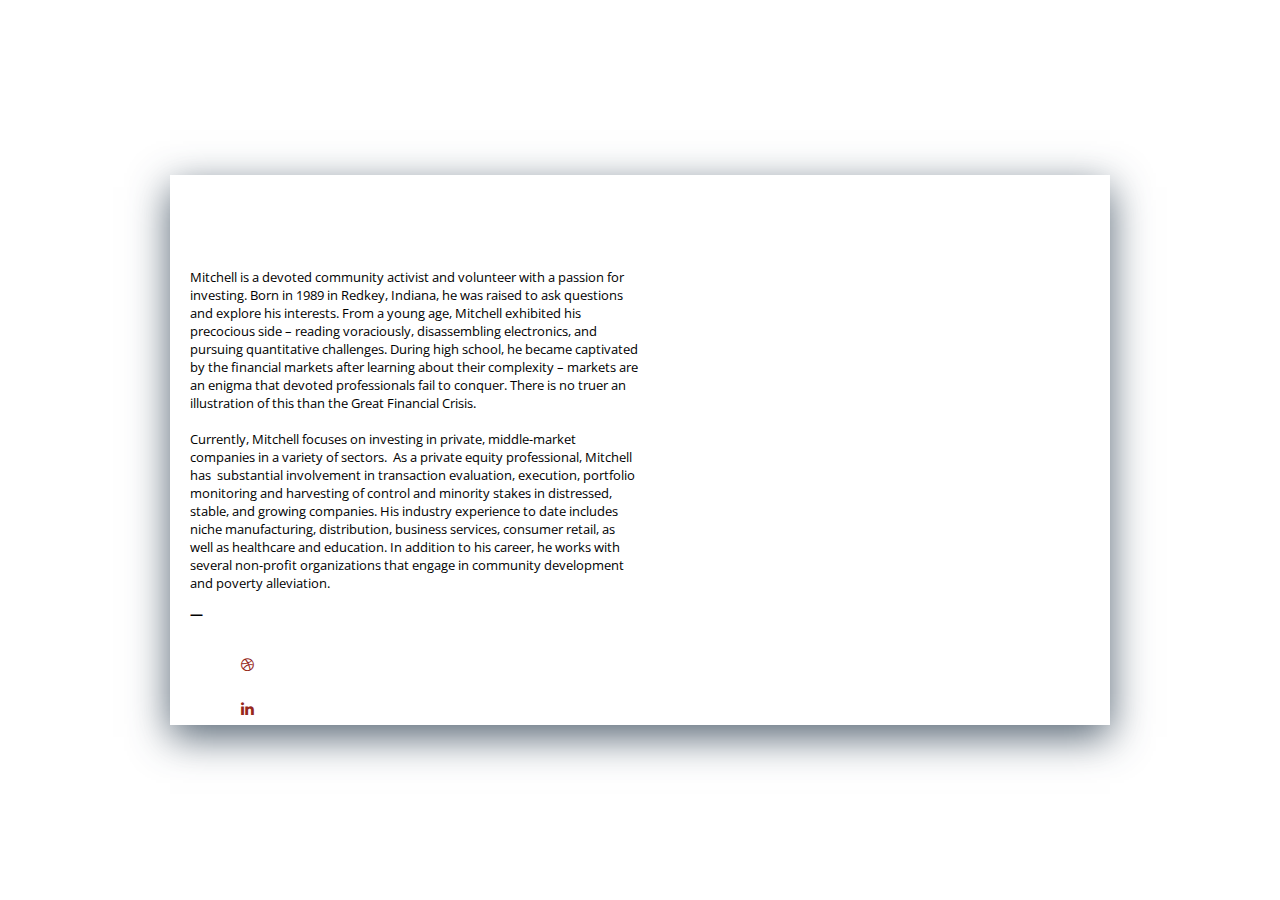
==== index.html @ 18343e10 "Initial site" ====
<!DOCTYPE html>
<html >
  <head>
    <script>
  (function(i,s,o,g,r,a,m){i['GoogleAnalyticsObject']=r;i[r]=i[r]||function(){
  (i[r].q=i[r].q||[]).push(arguments)},i[r].l=1*new Date();a=s.createElement(o),
  m=s.getElementsByTagName(o)[0];a.async=1;a.src=g;m.parentNode.insertBefore(a,m)
  })(window,document,'script','https://www.google-analytics.com/analytics.js','ga');

  ga('create', 'UA-79982191-1', 'auto');
  ga('send', 'pageview');

</script>

    <meta charset="UTF-8">
    <title>Mtichell Aulds-Stier</title>
    
    
    <link rel="stylesheet" href="css/normalize.css">

    <link rel='stylesheet prefetch' href='https://maxcdn.bootstrapcdn.com/font-awesome/4.6.3/css/font-awesome.min.css'>
<link rel='stylesheet prefetch' href='https://cdn.jsdelivr.net/foundation/6.1.1/foundation.min.css'>
<link rel='stylesheet prefetch' href='https://fonts.googleapis.com/css?family=Open+Sans:400,700,300'>

        <style>
      /* NOTE: The styles were added inline because Prefixfree needs access to your styles and they must be inlined if they are on local disk! */
      /*
 * Vars
 */
/*
 * Mixins
 */
/*
 * Main and utils
 */

                        
body {
  font-family: 'Open Sans', Helvetica, sans-serif;
  display: flex;
  justify-content: center;
    align-items: center;
 padding-top: 0px!important ;
  color: white;
    background-color: white;
    background-image:url(https://dl.dropboxusercontent.com/s/npey3l3yd3t5wki/mountain_wallpaper.jpg?dl=0) !important;
  background-repeat:no-repeat;
   background-size:cover;
        height: 100vh;
    width: 100% !important ;
}
        
.text-right {
  text-align: right;
}

/*
 * Card
 */
#card {
  display: flex;
  flex-direction: column;
  justify-content: space-between;
  position: relative;
  background-color: white;
  height: 550px !important;
  width: 940px;
  box-shadow: 0px 12px 38px rgba(44, 62, 80, 0.8);
  overflow: hidden;
}
            

#card a { color: white; }
#card a:link { color: black; text-decoration: none;}
#card.white {
  color: #f9f9f9;
}

            ///**main font color**///
            
            #card.white {
  color: #BDBDBD !important; 
}
#card.white #top-bar__back-btn {
  opacity: 1;
  cursor: pointer ;
    color: white ;
}
#card.white #top-bar__back-btn2 {
  opacity: 0;
  cursor: pointer ;
    color: white ;
}

#card.white #top-bar__lang-selector a {
  color: #BDBDBD;
  border-color: #BDBDBD;
}
#card.white #top-bar__lang-selector a.active {
  color: white;
  background-color: white;
}
#card.white #card__buttons a[data-social] {
  color: #C0392B;
}
#card.white #card__buttons a[data-social]:not(.active):hover {
  color: #C0392B;
  border-color: #C0392B;
}
#card #top-bar__back-btn {
transition-property: opacity;
  opacity: 0;
  transition-duration: .35s;
  cursor: inherit;
    color: white ; 
}
 
#card #top-bar__back-btn2 {
transition-property: opacity;
  opacity: 1;
  transition-duration: .35s;
  cursor: inherit;
    color: white ; 
}            
            
#card #top-bar__rslogo {
transition-property: opacity;
  opacity: 0;
  transition-duration: .35s;
  cursor: inherit;
    color: white ; 
}            
            
#card #card__buttons {
  padding:5px !important;
    padding-left: 0px !important;
    transform: translateX(-10px) !important;
}
#card #card__buttons a {
  color: white;
  border: 2px solid transparent;
  border-radius: 100px;
  width: 40px;
  height: 40px;
  line-height: 38px;
  text-align: center;
  padding: 0;
  margin: 0 5px;
    transition: all 0.4s linear; 
  position: relative;
  z-index: 8;
}
#card #card__buttons a[data-social=none].active, #card #card__buttons a[data-social=none]:hover {
  color: #C0392B;
  border-color: #C0392B;
}
#card #card__buttons a[data-social=dribbble].active, #card #card__buttons a[data-social=dribbble]:hover {
  color: #42A4E0 !important;
  border-color: #42A4E0;
}
#card #card__buttons a[data=fb].active, #card #card__buttons a[data=fb]:hover {
  color: #3b5998 !important;
  border-color: #3b5998;
} 
#card #card__buttons a[data=twitter].active, #card #card__buttons a[data=twitter]:hover {
  color: #00aced !important;
  border-color: #00aced;
} 

#card #card__buttons a[data=instagram].active, #card #card__buttons a[data=instagram]:hover {
  color: #517fa4 !important;
  border-color: #517fa4;
} 

#card #card__buttons a[data=snapchat].active, #card #card__buttons a[data=snapchat]:hover {
  color: #fffc00 !important;
  border-color: #fffc00;
} 
            
            #card #card__buttons a[data=gmail].active, #card #card__buttons a[data=gmail]:hover {
  color: #dd4b39 !important;
  border-color: #dd4b39;
}
            
#card #card__buttons a[data-social=behance].active, #card #card__buttons a[data-social=behance]:hover {
  color: #81CFE0 !important;
  border-color: #81CFE0;
}
#card #card__buttons a[data-social=peloton].active, #card #card__buttons a[data-social=peloton]:hover {
  color: #79BAC4 !important;
  border-color: #79BAC4;
}
            
#card #card__buttons a[data-social=nielsen].active, #card #card__buttons a[data-social=nielsen]:hover {
  color: #329DDC !important;
  border-color: #329DDC;
}
     
            
/*#card #card__buttons a[data-social=foodraisers].active, #card #card__buttons a[data-social=foodraisers]:hover {
  color: #81BB47 !important;
  border-color: #81BB47;
}  */         
            
            
            
#card #card__buttons a[data-social=about].active, #card #card__buttons a[data-social=about]:hover {
  color: #4EB347 !important;
  border-color: #4EB347;
}
            
#card #card__buttons a[data=linkedin].active, #card #card__buttons a[data=linkedin]:hover {
  color: #006699 !important;
  border-color: #006699;
}            

#card #card__buttons a[data-social=twitter].active, #card #card__buttons a[data-social=twitter]:hover {
  color: #55acee;
  border-color: #55acee;
}
#card #card__buttons a[data-social=instagram].active, #card #card__buttons a[data-social=instagram]:hover {
  color: #3f729b;
  border-color: #3f729b;
}
#card #card__buttons a[data-social=snapchat].active, #card #card__buttons a[data-social=snapchat]:hover {
  color: #fffc00;
  border-color: #fffc00;
}
#card #card__buttons a[data-social=vimeo].active, #card #card__buttons a[data-social=vimeo]:hover {
  color: #1ab7ea;
  border-color: #1ab7ea;
}
#card #card__buttons a.active {
  background-color: #C0392B;
}

#card__top-bar {
  display: flex;
  justify-content: space-between;
  position: relative
  padding: 15px;

}

            #top-bar__back-btn {
                
                display: inline-block;     
position: relative;    
z-index: 6;
padding-top: 20px !important;
padding-right: 45px !important;
margin-right: -45px !important;

            }
            
#top-bar__lang-selector,
#top-bar__close-btn {
  margin-left: auto;
}

#top-bar__lang-selector a {
  color: white;
  display: inline-block;
  text-align: center;
  font-size: 80%;
  height: 32px;
  width: 32px;
  line-height: 32px;
  padding: 0;
  margin: 0 5px;
  border: 1px solid white;
  border-radius: 100px;
}
#top-bar__lang-selector a.active {
  color: #fff;
  background-color: white;
}

#top-bar__close-btn,
#top-bar__back-btn {
  cursor: pointer;
    color: white ; 
}

#top-bar__back-btn {
  cursor: pointer;
    color: white ; 
}

#card__tabs {
  flex: 0 0 490px;
  position: relative;
  z-index: 20;
  position: relative;
}

.single-tab {
  transition: opacity 1.2s;
  position: absolute;
  z-index: 5;
  top: 0;
  left: 20px;
  bottom: 0;
  right: 20px;
  opacity: 0;
}
.single-tab:not(:first-child) {
  color: #fff;
}
.single-tab.active {
  z-index: 10;
  opacity: 1;
}
.single-tab.active .singe-tab__image {
  transform: translateX(-390px);
  transition: all 0.4s cubic-bezier(0.2, 0.97, 0.39, 1) 0.7s;
    max-height: 80% !important;
    max-width: 400px !important;
    margin-top: -57px !important;
    
    align-content: center !important;
}
            
.single-tab.active .singe-tab__imageL {
  transform: translateX(-600px);
  transition: all 0.4s cubic-bezier(0.2, 0.97, 0.39, 1) 0.7s;
    max-height: 100% !important;
    max-width: 660px !important;
    margin-top: -20px !important;
    padding-top: 20px !important;
    align-content: center !important;
}
            
.single-tab.active .singe-tab__imageR {
  transform: translateX(-400px);
  transition: all 0.4s cubic-bezier(0.2, 0.97, 0.39, 1) 0.7s;
    max-height: 100% !important;
    max-width: 360px !important;
    margin-top: -20px !important;
     padding-top: 20px !important;
    align-content: center !important;
}

.single-tab.active .singe-tab__image2 {
  transform: translateX(-430px) !important;
  transition: all 0.4s cubic-bezier(0.2, 0.97, 0.39, 1) 0.7s !important;
    height: 400px !important;
    width: 180px !important;
    margin-top: 90px !important; 
    
} 
            
.single-tab.active .singe-tab__image3 {
  transform: translateX(-450px) !important;
  transition: all 0.4s cubic-bezier(0.2, 0.97, 0.39, 1) 0.7s !important;
    height: 400px !important;
    width: 200px !important;
    margin-top: 100px !important; 
    
} 
.single-tab.active .singe-tab__image4 {
  transform: translateX(500px) !important;
  transition: all 0.4s cubic-bezier(0.2, 0.97, 0.39, 1) 0.7s !important;
    height: 400px !important;
    width: 200px !important;
    margin-top: 100px !important; 
    
} 
            
.single-tab.active .singe-tab__image4 {
  transform: translateX(-733px) !important;
  transition: all 0.4s cubic-bezier(0.2, 0.97, 0.39, 1) 0.7s !important;
    height: 400px !important;
    width: 250px !important;
    margin-top: 60px !important; 
    
} 
    
            .menu a { color: #96281B !important; text-decoration: none !important;
            font-size: 15px !important;
            padding-top: -100px !important;}   
            
.single-tab__header {
  line-height: 1;
  text-transform: uppercase;
  font-size: 2rem;
  font-weight: 400;
    margin-top: 10px !important;
}
            
.single-tab__headerM {
  line-height: 1;
  text-transform: uppercase;
  font-size: 2rem;
  font-weight: 400;
  margin-bottom: 0px;
    margin-top: -42px !important;
}             
span.sign {padding-top: 10px !important;
   max-width: 1% !important;
    padding-bottom: -100px !important;
            }
        
            span. b {padding-top:10px !important;
            }
            span.textsign br {margin:0px !important;}
span.custom1 {
  line-height: 1;
  text-transform: uppercase;
  font-size: 1.7rem;
  font-weight:300;
  margin-bottom: 10px;
}            
            
.single-tab__header .my {
  display: flex;
  font-weight: 700;
  text-transform: capitalize;
}
span.highlightP {
    background-color: #79BAC4;
}
span.highlightN {
    background-color: #81CFE0;
}
            span.highlightNt {
    background-color: #81CFE0;
                font-size: 18px !important;
                
}

.single-tab__header .myblack {
  display: flex;
  font-weight: 700;
  text-transform: capitalize;
color: #38ADF2 !important; 
            }

/*main font size */            
.single-tab__content {
  font-size: 1.7rem;
  width: 55%;
}
            
            .singe-tab__imageL p{
                font-size 2.0rem !important;
                line-height: 70% !important;
                color: black !important;
            }
             .singe-tab__imageL b, strong {
                  color: #4EB347 ;
            }
            
span.pelotonright b, strong {
                  color: #79BAC4 !important;
            }
span.nielsenright b, strong {
                  color: #38ADF2 !important;
            }
            
span.newstoryright b, strong {
                  color: #81CFE0 !important;
            }
            
            .singe-tab__imageR b, strong {
                  color: #4EB347 !important;
            }
            
            .singe-tab__imageR p{
                font-size 2.0rem !important;
                line-height: 70% !important;
                color: black !important;
            }
            
            
.single-tab__content1 p{
  font-size: 1.13rem;
  width: 55%;
    font-weight: 400 !important;
}
.single-tab__contentblack {
  font-size: .8rem !important;
  width: 50%;
    color: black ;
    padding-top: 30px !important;
}

    
.single-tab__content .button {
  font-size: 0.7rem;
  padding: 0.5rem;
  margin-bottom: 0;
  border-color: white;
  color: white;
}
.single-tab__content .button:hover {
  color: white ;
  border-color: white;
}
            
.single-tab__content .button a {
  color: white ;
}

.single-tab__content2 {
  font-size: 1.0rem;
  width: 100%;
    padding-top: 20px !important; 
    padding-left: 10px !important;
    align-content: center !important;
    align-items: center !important;
}
            
           

.single-tab__content2 .button {
  font-size: 0.7rem;
  padding: 0.5rem;
  margin-bottom: 0;
  border-color: white;
  color: white;
}
.single-tab__content2 .button:hover {
  color: white ;
  background-color: white;
  border-color: white;
}
            
.single-tab__content2 .button a {
  color: white ;
}
            
.singe-tab__image {
  transform: translateX(0);
 max-height: 100% !important; 
    max-width: 250px !important;
  transition: all 0.1s;
  margin: 0;
  position: absolute;
  right: -400px;
  top: 20px;
}
            .singe-tab__imageL {
  transform: translateX(0);
 max-height: 100px !important; 
    max-width: 250px !important;
  transition: all 0.1s;
  margin: 0;
  position: absolute;
  right: -400px;
  top: 20px;
}
            .singe-tab__imageR {
  transform: translateX(0);
 max-height: 100px !important; 
    max-width: 250px !important;
  transition: all 0.1s;
  margin: 0;
  position: absolute;
  right: -400px;
  top: 20px;
}
            
.singe-tab__image2 {
  transform: translateX(0);
  transition: all 0.1s;
  margin: 0;
  position: absolute;
  right: -400px;
  top: 20px;
}
            
.singe-tab__image3 {
  transform: translateX(0);
  transition: all 0.1s;
  margin: 0;
  position: absolute;
  right: -400px;
  top: 20px;
}
.singe-tab__image4 {
  transform: translateX(0);
  transition: all 0.1s;
  margin: 0;
  position: absolute;
  right: -400px;
  top: 20px;
}
            
.singe-tab__image5 {
  transform: translateX(0);
  transition: all 0.1s;
  margin: 0;
  position: absolute;
  right: -400px;
  top: 20px;
}

#card__credits {
  position: relative;
  z-index: 20;
  padding: 15px;
  font-size: 80%;
}

#card__credits a { color: #C0392B !important;}
   #card  #tabs__tab-dribbble #card__buttons {display: none !important;}


.circle-overlay {
  display: block;
  position: absolute;
  animation-name: expandCircleOverlay;
  transform: scale(1);
  animation-duration: 2s;
  z-index: 5;
 width: 1180px;
  height: 1180px;
  border-radius: 3000px;
}
.circle-overlay.overlay-none {
  display: block;
  position: absolute;
  animation-name: expandCircleOverlay;
  transform: scale(1);
  animation-duration: 2.5s;
  z-index: 5;
  width: 1850px;
  height: 1850px;
  border-radius: 3000px;
}
.circle-overlay.overlay-pelotonS {
  display: block;
  position: absolute;
  animation-name: expandCircleOverlay;
  transform: scale(1);
  animation-duration: 2s;
  z-index: 5;
 width: 1850px; !important;
  height: 1850px; !important;
  border-radius: 3000px;
}
            
.circle-overlay.overlay-nielsenS {
  display: block;
  position: absolute;
  animation-name: expandCircleOverlay;
  transform: scale(1);
  animation-duration: 2s;
  z-index: 5;
 width: 1850px; !important;
  height: 1850px; !important;
  border-radius: 3000px;
}            
            
.circle-overlay.overlay-behanceS {
  display: block;
  position: absolute;
  animation-name: expandCircleOverlay;
  transform: scale(1);
  animation-duration: 2s;
  z-index: 5;
 width: 1850px; !important;
  height: 1850px; !important;
  border-radius: 3000px;
}
            
            .circle-overlay.overlay-aboutf {
  display: block;
  position: absolute;
  animation-name: expandCircleOverlay;
  transform: scale(1);
  animation-duration: 2s;
  z-index: 5;
 width: 1850px; !important;
  height: 1850px; !important;
  border-radius: 1500px;
}

                     
            
.circle-overlay.overlay-none {
  background-color: white;
}
.circle-overlay.overlay-about {
  background-color: #4EB347;
    background-size: 130% ;
}
.circle-overlay.overlay-behance {
 background-color: #81CFE0;
    background-image:url(https://dl.dropboxusercontent.com/s/b8ke6qo9dtbr28l/newstorybackground1.png?dl=0) !important;
    background-size: 130% ;
}
.circle-overlay.overlay-pelotons {
  background-color: white;
    background-image: url(https://dl.dropboxusercontent.com/s/bsvx5nh6a9uz9kp/subtle-dots.png?dl=0) !important;
}
            
            
.circle-overlay.overlay-foodraisers {
  background-color: #81BB47;
    background-image: url(https://dl.dropboxusercontent.com/s/bsvx5nh6a9uz9kp/subtle-dots.png?dl=0) !important;
}
                 
            
            
            
.circle-overlay.overlay-peloton {
  background-color: #79BAC4;
    background-image:url(https://dl.dropboxusercontent.com/s/9epn73vbvxg0xp5/backgroundrepeatwithspace.png?dl=0) !important;
    background-size: 130% ;

}
            
.circle-overlay.overlay-nielsen {
  background-color: #38ADF2;
    background-image:url(https://dl.dropboxusercontent.com/s/4tqfl618490brby/nielsenbackground.png?dl=0) !important;
    background-size: 130% ;

}            
            
            
 .circle-overlay.overlay-linkedin {
  background-color: #006699;
    background-image: url(https://dl.dropboxusercontent.com/s/bsvx5nh6a9uz9kp/subtle-dots.png?dl=0) !important;
}           
.circle-overlay.overlay-twitter {
  background-color: #55acee;
    background-image: url(https://dl.dropboxusercontent.com/s/bsvx5nh6a9uz9kp/subtle-dots.png?dl=0) !important;
}
.circle-overlay.overlay-instagram {
  background-color: #3f729b;
}
.circle-overlay.overlay-snapchat {
  background-color: #fffc00;
}
.circle-overlay.overlay-vimeo {
  background-color: #1ab7ea;
}

@keyframes expandCircleOverlay {
  0% {
    transform: scale(0);
  }
  100% {
    transform: scale(1);
  }
}

    </style>

    
       
    
  </head>

  <body>

    <div id="card">
  
  <div id="card__top-bar">
    <i id="top-bar__back-btn" class="fa fa-arrow-circle-left  fa-2x" data-social="none"></i>
   
  </div>
  
  <div id="card__tabs">
       <div id="top-bar__lang-selector" class="menu">
   
      </div>
    <div id="tabs__tab-main" class="single-tab active" data-tab-name="main">
      <div class="single-tab__headerM">
        <img src="https://dl.dropboxusercontent.com/s/k762r1s3aigqk6z/logo%20sized.png?dl=0" alt=""/>
      </div>
      <div class="single-tab__contentblack">
        <p>
     Mitchell is a devoted community activist and volunteer with a passion for investing. Born in 1989 in Redkey, Indiana, he was raised to ask questions and explore his interests. From a young age, Mitchell exhibited his precocious side – reading voraciously, disassembling electronics, and pursuing quantitative challenges. During high school, he became captivated by the financial markets after learning about their complexity – markets are an enigma that devoted professionals fail to conquer. There is no truer an illustration of this than the Great Financial Crisis.<br>
            <br>
Currently, Mitchell focuses on investing in private, middle-market companies in a variety of sectors.  As a private equity professional, Mitchell has  substantial involvement in transaction evaluation, execution, portfolio monitoring and harvesting of control and minority stakes in distressed, stable, and growing companies. His industry experience to date includes niche manufacturing, distribution, business services, consumer retail, as well as healthcare and education. In addition to his career, he works with several non-profit organizations that engage in community development and poverty alleviation.
        </p>
          <span class="textsign">
              <b>&mdash;</b></span>
          <span class="sign"><img src="https://dl.dropboxusercontent.com/s/ljs3sbx7dawoxeg/small%20signature.png?dl=0" alt=""/></span>
      </div>
      <figure class="singe-tab__image">
        <img src="https://dl.dropboxusercontent.com/s/ugi93s3j67eto7o/Mitchell%20Aulds-Stier_4279.jpg?dl=0" alt=""/>
      </figure>
        
        
        <div id="card__buttons">
    <ul class="menu">
          <li>
        <a href="#" data-social="nielsen" class="fa fa-dribbble fa-lg"></a>
      </li>
        <li>
        <a href="http://www.linkedin.com/in/roshanselladurai" data="linkedin" target="_blank" class="fa fa-linkedin fa-lg"></a>
      </li>
        <li>
        <a href="http://www.facebook.com/roshan.selladurai" data="fb" target="_blank" class="fa fa-facebook fa-lg"></a>
      </li>
        <li>
        <a href="http://www.twitter.com/roshofosho456" data="twitter" target="_blank" class="fa fa-twitter fa-lg"></a>
      </li>
        <li>
        <a href="http://www.instagram.com/therealrosho" data="instagram" target="_blank" class="fa fa-instagram fa-lg"></a>
      </li>
        <li>
        <a href="http://www.snapchat.com/add/roshofosho456" data="snapchat" target="_blank" class="fa fa-snapchat-ghost fa-lg"></a>
        </li>
        <li>
        <a href="mailto:roshan.selladurai@gmail.com" data="gmail" target="_blank" class="fa fa-envelope fa-lg"></a>
      </li>
    </ul>
        
        
      </div> </div>

     
      <div id="tabs__tab-dribbble" class="single-tab" data-tab-name="dribbble">
     <div class="single-tab__header">
        <div><br></div>
           <div><br></div>
          <div><br></div>
       <span class="my">Peloton Wealth Strategists</span>
       Growth Marketer
      </div>
          <br>
      <div class="single-tab__content">
        <p>
          Connecting donors to homeless families in danger to create life changing stories.
        </p>
          <p>
          Backed by Y Combinator</p>
        <a href="http://www.newstorycharity.org/" target="_blank" class="button hollow">Learn More</a>
      </div>
      </div>
      
   
      
      <div id="tabs__tab-behance" class="single-tab" data-tab-name="behance">
      <div class="single-tab__header">
          <div><br></div>
           <div><br></div>
          <div><br></div>
      <span class="my">New Story Charity</span>
         Growth Marketing<br>
          <span class="custom1">2.2016 - Present</span>
      </div>
          <br>
      <div class="single-tab__content">
          Connecting donors to homeless families in danger to create life changing stories. Backed by Y Combinator.
          <br>
      </div>
      <figure class="singe-tab__imageL"><span class="abouttext1">
                <p><b></b>  </p>
            <p></p> 
              <p></p> 
              <p></p> 
              <p></p> 
              <br>
          <br>
          <br>
              <span class="newstoryright">
                  <br></span>
               </span> 
      </figure>
           <figure class="singe-tab__imageR"><span class="abouttext1">
             <p><b></b>  </p>
            <p></p> 
              <p></p> 
              <p></p> 
              <p></p> 
              <br>
          <br>
          <br>
              <span class="newstoryright">
               </span>
               </span> 
          
      </figure>
    </div>
 
      
      <div id="tabs__tab-peloton" class="single-tab" data-tab-name="peloton">
      <div class="single-tab__header">
          <div><br></div>
           <div><br></div>
          <div><br></div>
      <span class="my">Peloton Capital Partners</span>
         Research Lead<br>
          <span class="custom1">6.2016 - Present</span>
      </div>
          <br>
      <div class="single-tab__content">
          Hedge fund focused on delivering superior returns for investors through quantitative methods.
          <br>
      </div>
      <figure class="singe-tab__imageL"><span class="abouttext1">
                <p><b></b>  </p>
            <p></p> 
              <p></p> 
              <p></p> 
              <p></p> 
              <br>
          <br>
          <br>
              <span class="pelotonright"><p><b>What I Do</b>  </p>
            <p>Data Analysis</p> 
              <p>Strategic Analysis</p> 
              <p>Marketing</p> 
              <p></p> 
              <br>
               <p><b>Resources I Use</b>  </p>
            <p>YCharts</p> 
              <p>Equity Research</p> 
              <p>MS Excel</p> 
              <p>R Studio</p>
                  <br></span>
               </span> 
      </figure>
           <figure class="singe-tab__imageR"><span class="abouttext1">
             <p><b></b>  </p>
            <p></p> 
              <p></p> 
              <p></p> 
              <p></p> 
              <br>
          <br>
          <br>
              <span class="pelotonright">
               </span>
               </span> 
          
      </figure>
    </div>
      
          <div id="tabs__tab-nielsen" class="single-tab" data-tab-name="nielsen">
      <div class="single-tab__header">
          <div><br></div>
           <div><br></div>
          <div><br></div>
      <span class="my">Nielsen Company</span>
          Analyst Intern<br>
          <span class="custom1">6.2014 - 8.2014</span>
      </div>
          <br>
      <div class="single-tab__content">
          Consulting focused on using extensive data to solve complex problems.
          <br>
      </div>
      <figure class="singe-tab__imageL"><span class="abouttext1">
                <p><b></b>  </p>
            <p></p> 
              <p></p> 
              <p></p> 
              <p></p> 
              <br>
          <br>
          <br>
              <span class="nielsenright"><p><b>What I Did</b>  </p>
            <p>Data Analysis</p> 
              <p>Strategic Insights</p> 
              <p>Category Research</p> 
              <p></p> 
              <br>
               <p><b>Resources I Use</b>  </p>
            <p>Nielsen Data</p> 
              <p>MS Excel</p> 
              <p>MS PowerPoint</p> 
              <p></p>
                  <br></span>
               </span> 
      </figure>
           <figure class="singe-tab__imageR"><span class="abouttext1">
             <p><b></b>  </p>
            <p></p> 
              <p></p> 
              <p></p> 
              <p></p> 
              <br>
          <br>
          <br>
              <span class="nielsenright">
               </span>
               </span> 
          
      </figure>
    </div>
      
      
  
        <div id="tabs__tab-foodraisers" class="single-tab" data-tab-name="foodraisers">
      <div class="single-tab__header">
          <div><br></div>
           <div><br></div>
          <div><br></div>
      <span class="my">Peloton Capital Partners</span>
         Research Lead<br>
          <span class="custom1">6.2016 - Present</span>
      </div>
          <br>
      <div class="single-tab__content">
          Hedge fund focused on delivering superior returns for investors through quantitative methods.
          <br>
      </div>
      <figure class="singe-tab__image">
      </figure>
    </div>
        
        
      
      <div id="tabs__tab-about" class="single-tab" data-tab-name="about">
          <div class="single-tab__header"></div>
          <div class="single-tab__content1"><font><span class="abouttext">
              <p><b>I'm driven by</b> my personal values and faith</p>
              <p><b>I believe</b> that there is a real freedom that comes through service</p>
              <p><b>That mindset comes from</b> my parents who always served first and received last</p>
              <p><b>I studied at Indiana University,</b> and learned that the best achievements are with your team</p>
              <p><b>At Peloton, I've learned</b> that value is entirely contingent upon the future— history does nothing for growth.</p>
              <p><b>At New Story, I've seen</b> how confidence and humility changes the world</p>
              <p><b>I define success</b> as leaving things better than when I found them</p></span></font>
          
      </div>
          <figure class="singe-tab__imageL"><span class="abouttext1">
                <p><b>What I'm Interested In</b>  </p>
            <p>Data Analysis</p> 
              <p>Social Impact Investing</p> 
              <p>Startups</p> 
              <p>Design Thinking</p> 
              <br>
              <p><b>Where I've Been</b>  </p>
            <p>Austria</p> 
              <p>Switzerland</p> 
              <p>Dubai</p> 
              <p>France</p> 
              <br>
               <p><b>Who Inspires Me</b>  </p>
            <p>Scott Harrison</p> 
              <p>Brett Hagler</p> 
              <p>Tristan Walker</p> 
              <p>Chris Sacca</p>
               <br>
               </span> 
      </figure>
           <figure class="singe-tab__imageR"><span class="abouttext1">
              <p><b>What I'm Reading</b>  </p>
            <p>How Not To Be Wrong</p> 
              <p>God and Money</p> 
              <p>Flash Boys</p>
              <p>Modern Romance</p>
               <br>
               <p><b>Who I'm Listening To</b></p>
            <p>John Mayer</p> 
              <p>Drake</p> 
              <p>Justin Bieber</p> 
              <p>Jon Guerra</p> 
              <br>
               <p><b>What I'm Watching</b>  </p>
            <p>HTGAWM</p> 
               <p>The Night Of</p>
               <p>Blackish</p>
               <p>This Is Us</p></span> 
          
      </figure>
          </div>
          
      
      <div id="tabs__tab-linkedin" class="single-tab" data-tab-name="linkedin">
      <div class="single-tab__header">
          <div><br></div>
           <div><br></div>
          <div><br></div>
        <span class="my">MY</span>
          LinkedIn
      </div>
      <div class="single-tab__content">
        <p>
        </p>
          Connect with me on my professional network<p>
           </p>
        <a href="http://www.linkedin.com/roshan-selladurai" target="_blank" class="button hollow">Read More</a>
      </div>
      <figure class="singe-tab__image2">
        <img src="https://dl.dropboxusercontent.com/s/rn81acx7ipojnql/Linkedin%20After.png?dl=0" alt="" />
    </div>
  
      <div id="tabs__tab-twitter" class="single-tab" data-tab-name="twitter">
      <div class="single-tab__header">
        <span class="my">My</span>
        Twitter.
      </div>
      <div class="single-tab__content">
        <p>
          Lorem ipsum dolor sit amet, consectetur adipisicing elit. Facere cum sit aut quos quia temporibus officia veniam, ducimus esse non.
        </p>
        <a href="#" class="button hollow">Read More</a>
      </div>
      <figure class="singe-tab__image">
        <img src="http://placekitten.com/220/130" alt="" />
      </figure>
    </div>
 
      
      <div id="tabs__tab-instagram" class="single-tab" data-tab-name="instagram">
      <div class="single-tab__header">
        <span class="my">My</span>
        Instagram.
      </div>
      <div class="single-tab__content">
        <p>
          Lorem ipsum dolor sit amet, consectetur adipisicing elit. Facere cum sit aut quos quia temporibus officia veniam, ducimus esse non.
        </p>
        <a href="#" class="button hollow">Read More</a>
      </div>
      <figure class="singe-tab__image">
        <img src="http://placekitten.com/130/180" alt="" />
      </figure>
    </div>
  
      
      <div id="tabs__tab-vimeo" class="single-tab" data-tab-name="vimeo">
      <div class="single-tab__header">
        <span class="my">My</span>
        Vimeo.
      </div>
      <div class="single-tab__content">
        <p>
          Lorem ipsum dolor sit amet, consectetur adipisicing elit. Facere cum sit aut quos quia temporibus officia veniam, ducimus esse non.
        </p>
        <a href="#" class="button hollow">Read More</a>
      </div>
      <figure class="singe-tab__image">
        <img src="http://placekitten.com/150/160" alt="" />
      </figure>
    </div>
  </div>
  
  
  </div>
  
  
</div>
    
        <script src="js/index.js"></script>

    
    
    
  </body>
</html>
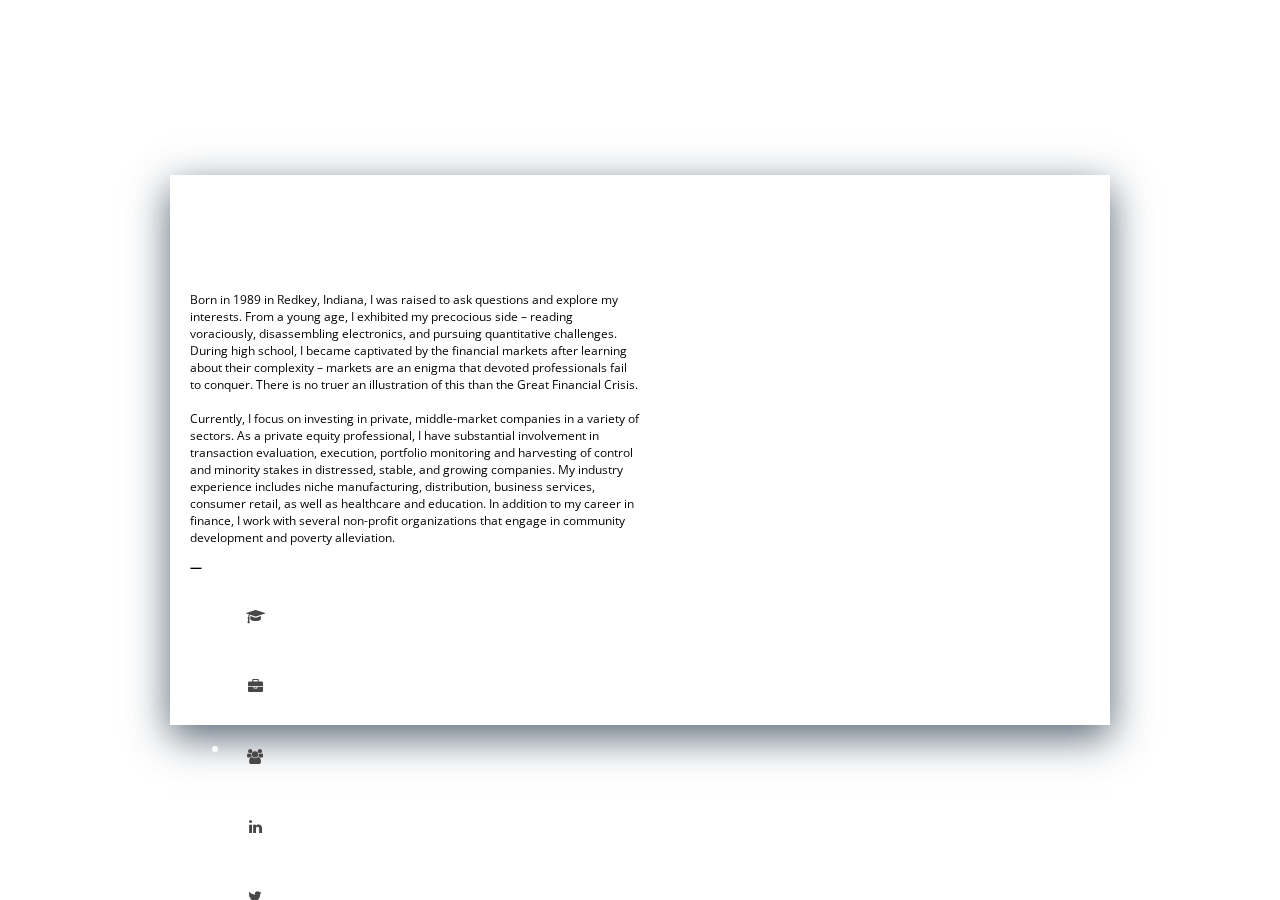
==== commit 700de14f: "major changes" ====
--- a/index.html
+++ b/index.html
@@ -13,7 +13,7 @@
 </script>
 
     <meta charset="UTF-8">
-    <title>Mtichell Aulds-Stier</title>
+    <title>Mitchell Aulds-Stier</title>
     
     
     <link rel="stylesheet" href="css/normalize.css">
@@ -101,11 +101,11 @@
   background-color: white;
 }
 #card.white #card__buttons a[data-social] {
-  color: #C0392B;
+  color: #474747 !important;
 }
 #card.white #card__buttons a[data-social]:not(.active):hover {
-  color: #C0392B;
-  border-color: #C0392B;
+  color: #474747;
+  border-color: #474747;
 }
 #card #top-bar__back-btn {
 transition-property: opacity;
@@ -132,68 +132,83 @@
 }            
             
 #card #card__buttons {
-  padding:5px !important;
-    padding-left: 0px !important;
+  
+   
     transform: translateX(-10px) !important;
+     transform: translateY(-10px) !important;
+ 
+    position: fixed !important; 
 }
 #card #card__buttons a {
   color: white;
-  border: 2px solid transparent;
+  border: 0px solid transparent;
   border-radius: 100px;
-  width: 40px;
-  height: 40px;
-  line-height: 38px;
+  width: 50px;
+  height: 50px;
+  line-height: 50px;
   text-align: center;
-  padding: 0;
+  padding: 10px;
   margin: 0 5px;
     transition: all 0.4s linear; 
   position: relative;
   z-index: 8;
+    transform: translateX(-15px);
 }
 #card #card__buttons a[data-social=none].active, #card #card__buttons a[data-social=none]:hover {
-  color: #C0392B;
-  border-color: #C0392B;
+  color: #A5CDF2;
+  border-color: #A5CDF2;
 }
 #card #card__buttons a[data-social=dribbble].active, #card #card__buttons a[data-social=dribbble]:hover {
-  color: #42A4E0 !important;
-  border-color: #42A4E0;
-}
+  color: #A5CDF2 !important;
+  border-color: #A5CDF2;
+}
+ #card #card__buttons a[data-social=volunteer].active, #card #card__buttons a[data-social=volunteer]:hover {
+  color: #A5CDF2 !important;
+  border-color: #A5CDF2;
+}   
+            
+             #card #card__buttons a[data-social=career].active, #card #card__buttons a[data-social=career]:hover {
+  color: #A5CDF2 !important;
+  border-color: #A5CDF2;
+}   
+            
+            
 #card #card__buttons a[data=fb].active, #card #card__buttons a[data=fb]:hover {
-  color: #3b5998 !important;
-  border-color: #3b5998;
+  color: #A5CDF2 !important;
+  border-color: #A5CDF2;
 } 
 #card #card__buttons a[data=twitter].active, #card #card__buttons a[data=twitter]:hover {
-  color: #00aced !important;
-  border-color: #00aced;
+  color: #A5CDF2 !important;
+  border-color: #A5CDF2;
 } 
 
 #card #card__buttons a[data=instagram].active, #card #card__buttons a[data=instagram]:hover {
-  color: #517fa4 !important;
-  border-color: #517fa4;
+  color: #A5CDF2 !important;
+  border-color: #A5CDF2;
 } 
 
 #card #card__buttons a[data=snapchat].active, #card #card__buttons a[data=snapchat]:hover {
-  color: #fffc00 !important;
-  border-color: #fffc00;
+  color: #A5CDF2 !important;
+  border-color: #A5CDF2;
 } 
             
             #card #card__buttons a[data=gmail].active, #card #card__buttons a[data=gmail]:hover {
-  color: #dd4b39 !important;
-  border-color: #dd4b39;
+  color: #A5CDF2 !important;
+  border-color: #A5CDF2;
 }
             
 #card #card__buttons a[data-social=behance].active, #card #card__buttons a[data-social=behance]:hover {
-  color: #81CFE0 !important;
-  border-color: #81CFE0;
+  color: #A5CDF2 !important;
+  border-color: #A5CDF2;
 }
 #card #card__buttons a[data-social=peloton].active, #card #card__buttons a[data-social=peloton]:hover {
-  color: #79BAC4 !important;
-  border-color: #79BAC4;
+  color: #A5CDF2 !important;
+  border-color: #A5CDF2;
 }
             
 #card #card__buttons a[data-social=nielsen].active, #card #card__buttons a[data-social=nielsen]:hover {
-  color: #329DDC !important;
-  border-color: #329DDC;
+  color: #A5CDF2 !important;
+  border-color: #A5CDF2;
 }
      
             
@@ -205,34 +220,32 @@
             
             
 #card #card__buttons a[data-social=about].active, #card #card__buttons a[data-social=about]:hover {
-  color: #4EB347 !important;
-  border-color: #4EB347;
+  color: #A5CDF2 !important;
+  border-color: #A5CDF2;
 }
             
 #card #card__buttons a[data=linkedin].active, #card #card__buttons a[data=linkedin]:hover {
-  color: #006699 !important;
-  border-color: #006699;
+  color: #A5CDF2 !important;
+  border-color: #A5CDF2;
 }            
 
 #card #card__buttons a[data-social=twitter].active, #card #card__buttons a[data-social=twitter]:hover {
-  color: #55acee;
-  border-color: #55acee;
+  color: #A5CDF2;
+  border-color: #A5CDF2;
 }
 #card #card__buttons a[data-social=instagram].active, #card #card__buttons a[data-social=instagram]:hover {
-  color: #3f729b;
-  border-color: #3f729b;
+  color: #A5CDF2;
+  border-color: #A5CDF2;
 }
 #card #card__buttons a[data-social=snapchat].active, #card #card__buttons a[data-social=snapchat]:hover {
-  color: #fffc00;
-  border-color: #fffc00;
+  color: #A5CDF2;
+  border-color: #A5CDF2;
 }
 #card #card__buttons a[data-social=vimeo].active, #card #card__buttons a[data-social=vimeo]:hover {
-  color: #1ab7ea;
-  border-color: #1ab7ea;
-}
-#card #card__buttons a.active {
-  background-color: #C0392B;
-}
+  color: #A5CDF2;
+  border-color: #A5CDF2;
+}
+
 
 #card__top-bar {
   display: flex;
@@ -295,7 +308,7 @@
 }
 
 .single-tab {
-  transition: opacity 1.2s;
+  transition: opacity 0s;
   position: absolute;
   z-index: 5;
   top: 0;
@@ -312,18 +325,16 @@
   opacity: 1;
 }
 .single-tab.active .singe-tab__image {
-  transform: translateX(-390px);
-  transition: all 0.4s cubic-bezier(0.2, 0.97, 0.39, 1) 0.7s;
+  transform: translateX(-395px);
     max-height: 80% !important;
     max-width: 400px !important;
-    margin-top: -57px !important;
+    margin-top: -47px !important;
     
     align-content: center !important;
 }
             
 .single-tab.active .singe-tab__imageL {
   transform: translateX(-600px);
-  transition: all 0.4s cubic-bezier(0.2, 0.97, 0.39, 1) 0.7s;
     max-height: 100% !important;
     max-width: 660px !important;
     margin-top: -20px !important;
@@ -333,7 +344,6 @@
             
 .single-tab.active .singe-tab__imageR {
   transform: translateX(-400px);
-  transition: all 0.4s cubic-bezier(0.2, 0.97, 0.39, 1) 0.7s;
     max-height: 100% !important;
     max-width: 360px !important;
     margin-top: -20px !important;
@@ -343,7 +353,6 @@
 
 .single-tab.active .singe-tab__image2 {
   transform: translateX(-430px) !important;
-  transition: all 0.4s cubic-bezier(0.2, 0.97, 0.39, 1) 0.7s !important;
     height: 400px !important;
     width: 180px !important;
     margin-top: 90px !important; 
@@ -352,7 +361,6 @@
             
 .single-tab.active .singe-tab__image3 {
   transform: translateX(-450px) !important;
-  transition: all 0.4s cubic-bezier(0.2, 0.97, 0.39, 1) 0.7s !important;
     height: 400px !important;
     width: 200px !important;
     margin-top: 100px !important; 
@@ -360,7 +368,6 @@
 } 
 .single-tab.active .singe-tab__image4 {
   transform: translateX(500px) !important;
-  transition: all 0.4s cubic-bezier(0.2, 0.97, 0.39, 1) 0.7s !important;
     height: 400px !important;
     width: 200px !important;
     margin-top: 100px !important; 
@@ -369,14 +376,14 @@
             
 .single-tab.active .singe-tab__image4 {
   transform: translateX(-733px) !important;
-  transition: all 0.4s cubic-bezier(0.2, 0.97, 0.39, 1) 0.7s !important;
+    height: 400px !important;
     height: 400px !important;
     width: 250px !important;
     margin-top: 60px !important; 
     
 } 
     
-            .menu a { color: #96281B !important; text-decoration: none !important;
+            .menu a { color: #474747!important; text-decoration: none !important;
             font-size: 15px !important;
             padding-top: -100px !important;}   
             
@@ -393,10 +400,12 @@
   text-transform: uppercase;
   font-size: 2rem;
   font-weight: 400;
-  margin-bottom: 0px;
+  margin-bottom: -5px;
+    margin-left: -25px !important;
     margin-top: -42px !important;
+    max-width: 280px !important;
 }             
-span.sign {padding-top: 10px !important;
+.single-tab activespan .sign {padding-top: 10px !important;
    max-width: 1% !important;
     padding-bottom: -100px !important;
             }
@@ -404,7 +413,12 @@
             span. b {padding-top:10px !important;
             }
             span.textsign br {margin:0px !important;}
-span.custom1 {
+
+            span.sign img {max-width: 60% !important;
+                padding-top: -10px !important;
+            }           
+            
+            span.custom1 {
   line-height: 1;
   text-transform: uppercase;
   font-size: 1.7rem;
@@ -479,10 +493,29 @@
     font-weight: 400 !important;
 }
 .single-tab__contentblack {
-  font-size: .8rem !important;
+  font-size: .78rem !important;
   width: 50%;
     color: black ;
-    padding-top: 30px !important;
+    padding-top: 10px !important;
+   transition: opacity .25s ease-in-out !important;
+   -moz-transition: opacity .25s ease-in-out;
+   -webkit-transition: opacity .25s ease-in-out;
+            }
+            
+            .single-tab__contentblack1 {
+  font-size: .78rem !important;
+  width: 50%;
+    color: black ;
+    padding-top: 25px !important;
+   transition: opacity .25s ease-in-out !important;
+   -moz-transition: opacity .25s ease-in-out;
+   -webkit-transition: opacity .25s ease-in-out;
+                padding-bottom: -40px !important;
+            }
+            
+            
+.single-tab__contentblack  {
+ line-height:20px !important;
 }
 
     
@@ -534,7 +567,6 @@
   transform: translateX(0);
  max-height: 100% !important; 
     max-width: 250px !important;
-  transition: all 0.1s;
   margin: 0;
   position: absolute;
   right: -400px;
@@ -603,7 +635,7 @@
   font-size: 80%;
 }
 
-#card__credits a { color: #C0392B !important;}
+#card__credits a { color: #F4816F !important;}
    #card  #tabs__tab-dribbble #card__buttons {display: none !important;}
 
 
@@ -612,7 +644,7 @@
   position: absolute;
   animation-name: expandCircleOverlay;
   transform: scale(1);
-  animation-duration: 2s;
+  animation-duration: 0s;
   z-index: 5;
  width: 1180px;
   height: 1180px;
@@ -623,7 +655,7 @@
   position: absolute;
   animation-name: expandCircleOverlay;
   transform: scale(1);
-  animation-duration: 2.5s;
+  animation-duration: 0s;
   z-index: 5;
   width: 1850px;
   height: 1850px;
@@ -634,7 +666,7 @@
   position: absolute;
   animation-name: expandCircleOverlay;
   transform: scale(1);
-  animation-duration: 2s;
+  animation-duration: 0s;
   z-index: 5;
  width: 1850px; !important;
   height: 1850px; !important;
@@ -646,7 +678,7 @@
   position: absolute;
   animation-name: expandCircleOverlay;
   transform: scale(1);
-  animation-duration: 2s;
+  animation-duration: 1s;
   z-index: 5;
  width: 1850px; !important;
   height: 1850px; !important;
@@ -713,8 +745,7 @@
 }
             
 .circle-overlay.overlay-nielsen {
-  background-color: #38ADF2;
-    background-image:url(https://dl.dropboxusercontent.com/s/4tqfl618490brby/nielsenbackground.png?dl=0) !important;
+  background-color: transparent ;
     background-size: 130% ;
 
 }            
@@ -768,73 +799,219 @@
    
       </div>
     <div id="tabs__tab-main" class="single-tab active" data-tab-name="main">
-      <div class="single-tab__headerM">
-        <img src="https://dl.dropboxusercontent.com/s/k762r1s3aigqk6z/logo%20sized.png?dl=0" alt=""/>
-      </div>
-      <div class="single-tab__contentblack">
-        <p>
-     Mitchell is a devoted community activist and volunteer with a passion for investing. Born in 1989 in Redkey, Indiana, he was raised to ask questions and explore his interests. From a young age, Mitchell exhibited his precocious side – reading voraciously, disassembling electronics, and pursuing quantitative challenges. During high school, he became captivated by the financial markets after learning about their complexity – markets are an enigma that devoted professionals fail to conquer. There is no truer an illustration of this than the Great Financial Crisis.<br>
+      <div class="single-tab__headerM"><a href="index.html">
+          <img src="https://dl.dropboxusercontent.com/s/5prf27exovvlw2g/logoblue.png?dl=0" alt=""/></a>
+      </div>
+      <div class="single-tab__contentblack1">
+        <p><br><br>
+     Born in 1989 in Redkey, Indiana, I was raised to ask questions and explore my interests. From a young age, I exhibited my precocious side – reading voraciously, disassembling electronics, and pursuing quantitative challenges. During high school, I became captivated by the financial markets after learning about their complexity – markets are an enigma that devoted professionals fail to conquer. There is no truer an illustration of this than the Great Financial Crisis.<br>
             <br>
-Currently, Mitchell focuses on investing in private, middle-market companies in a variety of sectors.  As a private equity professional, Mitchell has  substantial involvement in transaction evaluation, execution, portfolio monitoring and harvesting of control and minority stakes in distressed, stable, and growing companies. His industry experience to date includes niche manufacturing, distribution, business services, consumer retail, as well as healthcare and education. In addition to his career, he works with several non-profit organizations that engage in community development and poverty alleviation.
+Currently, I focus on investing in private, middle-market companies in a variety of sectors. As a private equity professional, I have substantial involvement in transaction evaluation, execution, portfolio monitoring and harvesting of control and minority stakes in distressed, stable, and growing companies. My industry experience includes niche manufacturing, distribution, business services, consumer retail, as well as healthcare and education. In addition to my career in finance, I work with several non-profit organizations that engage in community development and poverty alleviation.
         </p>
           <span class="textsign">
               <b>&mdash;</b></span>
-          <span class="sign"><img src="https://dl.dropboxusercontent.com/s/ljs3sbx7dawoxeg/small%20signature.png?dl=0" alt=""/></span>
+          <span class="sign"><img src="https://dl.dropboxusercontent.com/s/wq6xfubk0kudls5/mitchell%20signature.png?dl=0" alt=""/></span>
       </div>
       <figure class="singe-tab__image">
-        <img src="https://dl.dropboxusercontent.com/s/ugi93s3j67eto7o/Mitchell%20Aulds-Stier_4279.jpg?dl=0" alt=""/>
+        <img src="https://dl.dropboxusercontent.com/s/z7bnww2u5sb05og/backgroundblue.png?dl=0" alt=""/>
       </figure>
         
         
         <div id="card__buttons">
     <ul class="menu">
           <li>
-        <a href="#" data-social="nielsen" class="fa fa-dribbble fa-lg"></a>
-      </li>
-        <li>
-        <a href="http://www.linkedin.com/in/roshanselladurai" data="linkedin" target="_blank" class="fa fa-linkedin fa-lg"></a>
-      </li>
-        <li>
-        <a href="http://www.facebook.com/roshan.selladurai" data="fb" target="_blank" class="fa fa-facebook fa-lg"></a>
-      </li>
-        <li>
-        <a href="http://www.twitter.com/roshofosho456" data="twitter" target="_blank" class="fa fa-twitter fa-lg"></a>
-      </li>
-        <li>
-        <a href="http://www.instagram.com/therealrosho" data="instagram" target="_blank" class="fa fa-instagram fa-lg"></a>
-      </li>
-        <li>
-        <a href="http://www.snapchat.com/add/roshofosho456" data="snapchat" target="_blank" class="fa fa-snapchat-ghost fa-lg"></a>
-        </li>
+        <a href="#" data-social="nielsen" class="fa fa-graduation-cap fa-lg"></a>
+      </li>
+           <li>
+        <a href="#" data-social="career" class="fa fa-briefcase fa-lg"></a>
+      </li>
+        <li>
+        <a href="#" data-social="volunteer" class="fa fa-users fa-lg"></a>
+      </li>
+        <li>
+        <a href="https://www.linkedin.com/in/mitchellauldsstier" data="linkedin" target="_blank" class="fa fa-linkedin fa-lg"></a>
+      </li>
+        <li>
+        <a href="http://www.twitter.com/mauldsstier" data="twitter" target="_blank" class="fa fa-twitter fa-lg"></a>
+      </li>
         <li>
         <a href="mailto:roshan.selladurai@gmail.com" data="gmail" target="_blank" class="fa fa-envelope fa-lg"></a>
       </li>
     </ul>
         
         
-      </div> </div>
-
-     
-      <div id="tabs__tab-dribbble" class="single-tab" data-tab-name="dribbble">
-     <div class="single-tab__header">
-        <div><br></div>
-           <div><br></div>
-          <div><br></div>
-       <span class="my">Peloton Wealth Strategists</span>
-       Growth Marketer
-      </div>
-          <br>
-      <div class="single-tab__content">
-        <p>
-          Connecting donors to homeless families in danger to create life changing stories.
+        </div> </div>
+      
+      <div id="tabs__tab-nielsen" class="single-tab" data-tab-name="nielsen">
+
+          <div class="single-tab__headerM"><a href="index.html">
+          <img src="https://dl.dropboxusercontent.com/s/5prf27exovvlw2g/logoblue.png?dl=0" alt=""/></a>
+      </div>
+      <div class="single-tab__contentblack">
+        <p><br>
+     E D U C A T I O N<br>
+            
+            Mitchell graduated from the Kelley School of Business of Indiana University in 2012 earning a Bachelor of Science degree in Business while majoring in both Finance and Management. He was ranked third in his class of 500 students, earning Highest Distinction.<br><br>
+            
+            During his undergraduate studies, Mitchell immersed himself in finance courses and a number of extracurricular and leadership activities. He was part of the Finance Development Enterprise Program (FDEP, a program typically designated for MBA students and organized by the Chair of the Evening MBA Program) which then led to an internship at a local, buy-side mergers and acquisitions practice. Additionally, in December of 2012, he was sponsored by the Dean of Research at the Kelley School to sit for the Chartered Financial Analyst Level I Exam.<br><br>
+            
+In the coming months, Mitchell plans to apply to graduate school to earn his Masters in Business Administration. He is currently working through the application process and visiting a variety of campuses including Columbia, Yale, Harvard, Wharton, and the University of Chicago. He has taken the GMAT and is excited to see where these new experiences will lead.
+            
+            <br><br>
         </p>
-          <p>
-          Backed by Y Combinator</p>
-        <a href="http://www.newstorycharity.org/" target="_blank" class="button hollow">Learn More</a>
-      </div>
-      </div>
-      
-   
+      </div>
+      <figure class="singe-tab__image">
+        <img src="https://dl.dropboxusercontent.com/s/z7bnww2u5sb05og/backgroundblue.png?dl=0" alt=""/>
+      </figure> 
+          
+          
+           <div id="card__buttons">
+     <ul class="menu">
+          <li>
+        <a href="#" data-social="nielsen" class="fa fa-graduation-cap fa-lg"></a>
+      </li>
+           <li>
+        <a href="#" data-social="career" class="fa fa-briefcase fa-lg"></a>
+      </li>
+        <li>
+        <a href="#" data-social="volunteer" class="fa fa-users fa-lg"></a>
+      </li>
+        <li>
+        <a href="https://www.linkedin.com/in/mitchellauldsstier" data="linkedin" target="_blank" class="fa fa-linkedin fa-lg"></a>
+      </li>
+        <li>
+        <a href="http://www.twitter.com/mauldsstier" data="twitter" target="_blank" class="fa fa-twitter fa-lg"></a>
+      </li>
+        <li>
+        <a href="mailto:roshan.selladurai@gmail.com" data="gmail" target="_blank" class="fa fa-envelope fa-lg"></a>
+      </li>
+    </ul>
+        
+        
+        </div>
+          
+      </div>
+      
+   <div id="tabs__tab-career" class="single-tab" data-tab-name="career">
+
+          <div class="single-tab__headerM"><a href="index.html">
+          <img src="https://dl.dropboxusercontent.com/s/5prf27exovvlw2g/logoblue.png?dl=0" alt=""/></a>
+      </div>
+      <div class="single-tab__contentblack">
+        <p><br>
+            C A R E E R<br>
+
+Mitchell began his career in investment banking with BB&amp;T Capital Markets, a southeastern, regional investment bank headquartered in Richmond, Virginia. As an associate in the bank’s Leadership Development Program (LDP), he was designated as a Capital Markets Associate focusing on the areas of investment banking, equity research, and sales and trading.<br><br>
+            
+            Ultimately, he was selected to join the debt capital markets team within investment banking. He spent the next several years working with industry-leading professionals to raise capital from institutional investors for projects in the education, healthcare, and affordable housing sectors. Following this, Mitchell transitioned to the associate role with Pittsburgh’s largest private equity investment fund. Currently, Mitchell focuses on investing in private, middle-market companies in a variety of sectors.<br><br><br><br><br><br><br>
+            <br>
+        </p>
+      </div>
+      <figure class="singe-tab__image">
+        <img src="https://dl.dropboxusercontent.com/s/z7bnww2u5sb05og/backgroundblue.png?dl=0" alt=""/>
+      </figure> 
+          
+          
+           <div id="card__buttons">
+     <ul class="menu">
+          <li>
+        <a href="#" data-social="nielsen" class="fa fa-graduation-cap fa-lg"></a>
+      </li>
+           <li>
+        <a href="#" data-social="career" class="fa fa-briefcase fa-lg"></a>
+      </li>
+        <li>
+        <a href="#" data-social="volunteer" class="fa fa-users fa-lg"></a>
+      </li>
+        <li>
+        <a href="http://www.linkedin.com/in/mitchellauldsstier" data="linkedin" target="_blank" class="fa fa-linkedin fa-lg"></a>
+      </li>
+        <li>
+        <a href="http://www.twitter.com/mauldsstier" data="twitter" target="_blank" class="fa fa-twitter fa-lg"></a>
+      </li>
+        <li>
+        <a href="mailto:roshan.selladurai@gmail.com" data="gmail" target="_blank" class="fa fa-envelope fa-lg"></a>
+      </li>
+    </ul>
+        
+        
+        </div>
+          
+      </div>
+      
+      
+          <div id="tabs__tab-volunteer" class="single-tab" data-tab-name="volunteer">
+
+          <div class="single-tab__headerM"><a href="index.html">
+          <img src="https://dl.dropboxusercontent.com/s/5prf27exovvlw2g/logoblue.png?dl=0" alt=""/></a>
+      </div>
+      <div class="single-tab__contentblack">
+        <p><br>
+    V O L U N T E E R <br>
+            
+           Throughout his life, Mitchell has found many leadership and mentoring opportunities while volunteering with a number of organizations. Some of the organizations he has worked with over the years include:<br><br>
+            
+            <u>United Way of Central Indiana</u><br>
+
+While in Indianapolis completing his undergraduate education, Mitchell began working with United Way of Central Indiana. His responsibilities included compiling presentations for events as well as conducting research and publishing a report focusing on the advancements in donor acquisition and retention strategies.<br><br>
+            
+            <u>Housing Authority of the City of Winston-Salem</u><br>
+
+
+While pursuing his career in Winston-Salem, Mitchell and his colleagues lobbied for funds from BB&amp;T to complete a minor renovation of a local senior housing complex.<br><br>
+            
+             <u>Junior Achievement</u><br>
+
+Mitchell spent two nights per week for six weeks at the Carnegie Library – Sheraden Branch, a severely economically disadvantaged location in the outer limits of the city.
+        </p>
+      </div>
+      <figure class="singe-tab__image">
+        <img src="https://dl.dropboxusercontent.com/s/z7bnww2u5sb05og/backgroundblue.png?dl=0" alt=""/>
+      </figure> 
+          
+          
+           <div id="card__buttons">
+     <ul class="menu">
+          <li>
+        <a href="#" data-social="nielsen" class="fa fa-graduation-cap fa-lg"></a>
+      </li>
+           <li>
+        <a href="#" data-social="career" class="fa fa-briefcase fa-lg"></a>
+      </li>
+        <li>
+        <a href="#" data-social="volunteer" class="fa fa-users fa-lg"></a>
+      </li>
+        <li>
+        <a href="http://www.linkedin.com/in/mitchellauldsstier" data="linkedin" target="_blank" class="fa fa-linkedin fa-lg"></a>
+      </li>
+        <li>
+        <a href="http://www.twitter.com/mauldsstier" data="twitter" target="_blank" class="fa fa-twitter fa-lg"></a>
+      </li>
+        <li>
+        <a href="mailto:roshan.selladurai@gmail.com" data="gmail" target="_blank" class="fa fa-envelope fa-lg"></a>
+      </li>
+    </ul>
+        
+        
+        </div>
+          
+      </div>
+      
+      
+      
+      
+      
+      
+      
+      
+      
+      
+      
+      
+      
+      
+      
+      
       
       <div id="tabs__tab-behance" class="single-tab" data-tab-name="behance">
       <div class="single-tab__header">
@@ -933,7 +1110,7 @@
       </figure>
     </div>
       
-          <div id="tabs__tab-nielsen" class="single-tab" data-tab-name="nielsen">
+          <div id="tabs__tab-nielsens" class="single-tab" data-tab-name="nielsens">
       <div class="single-tab__header">
           <div><br></div>
            <div><br></div>
